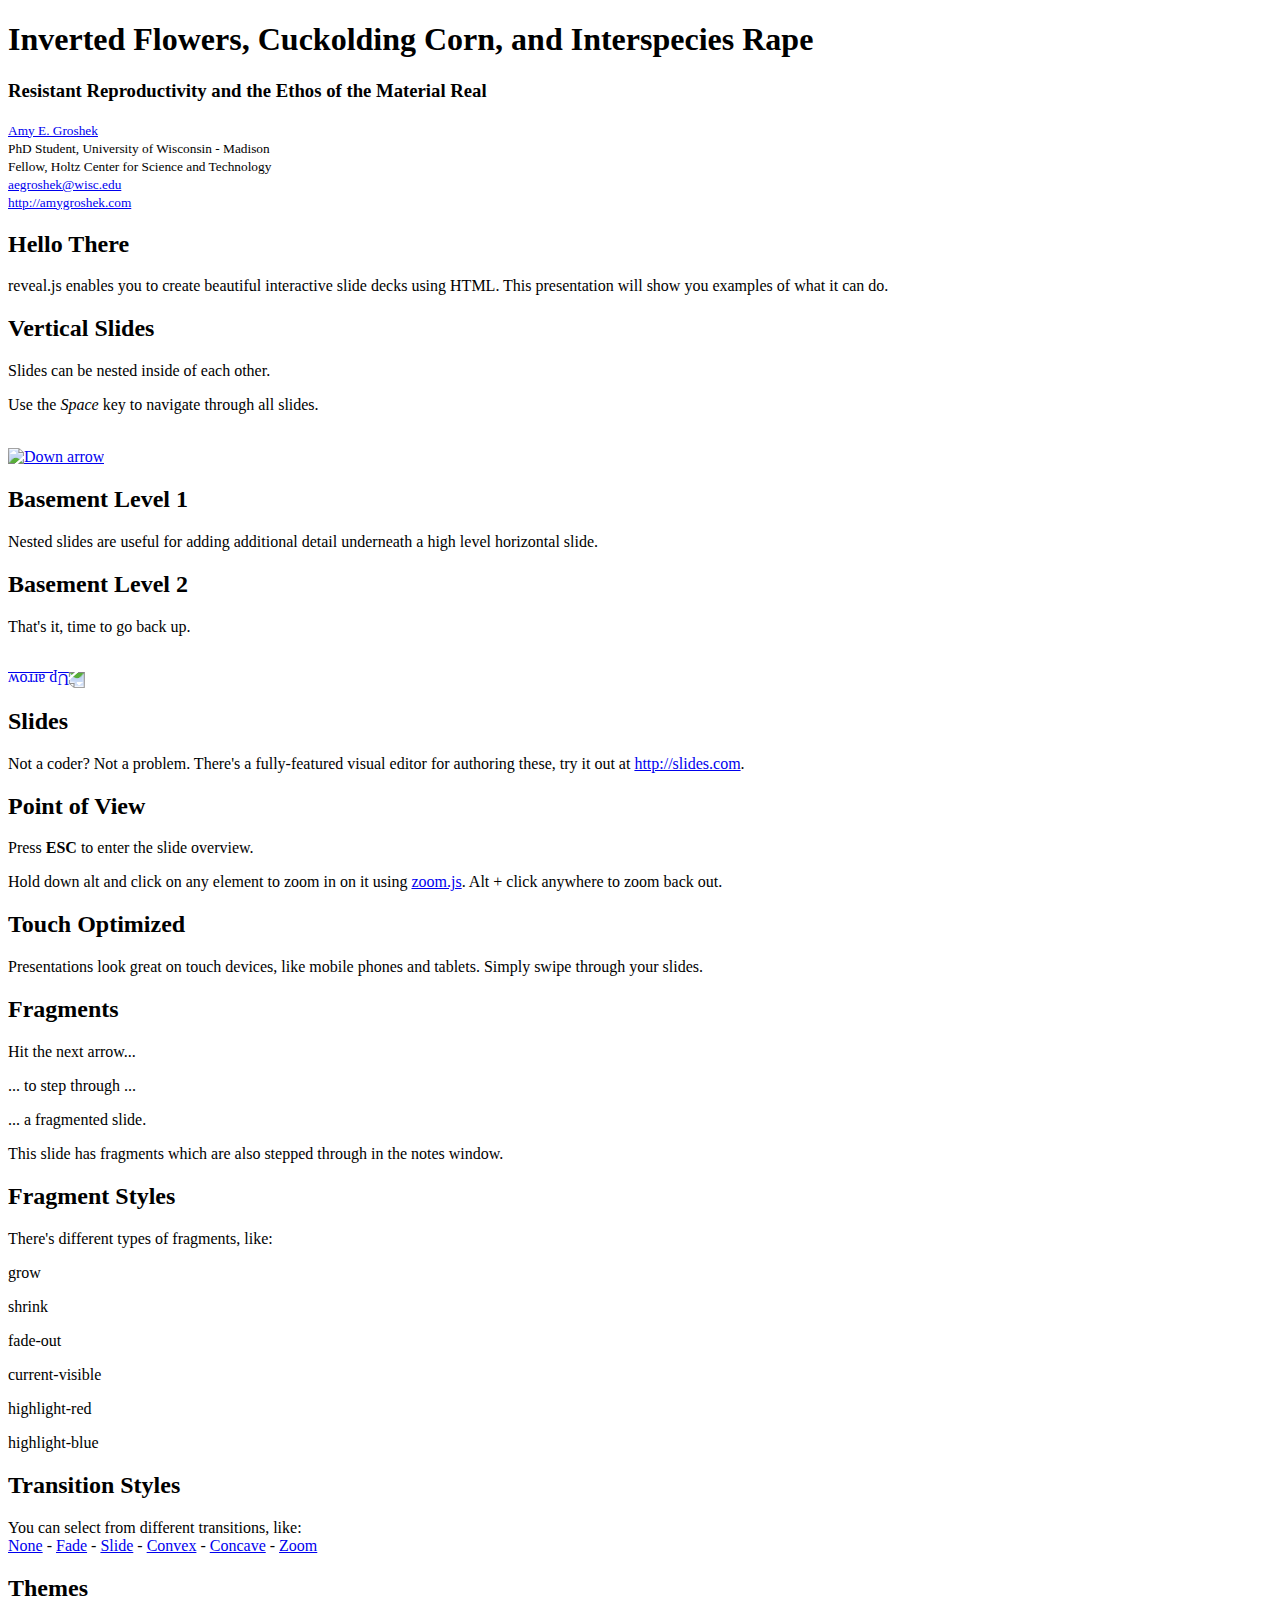
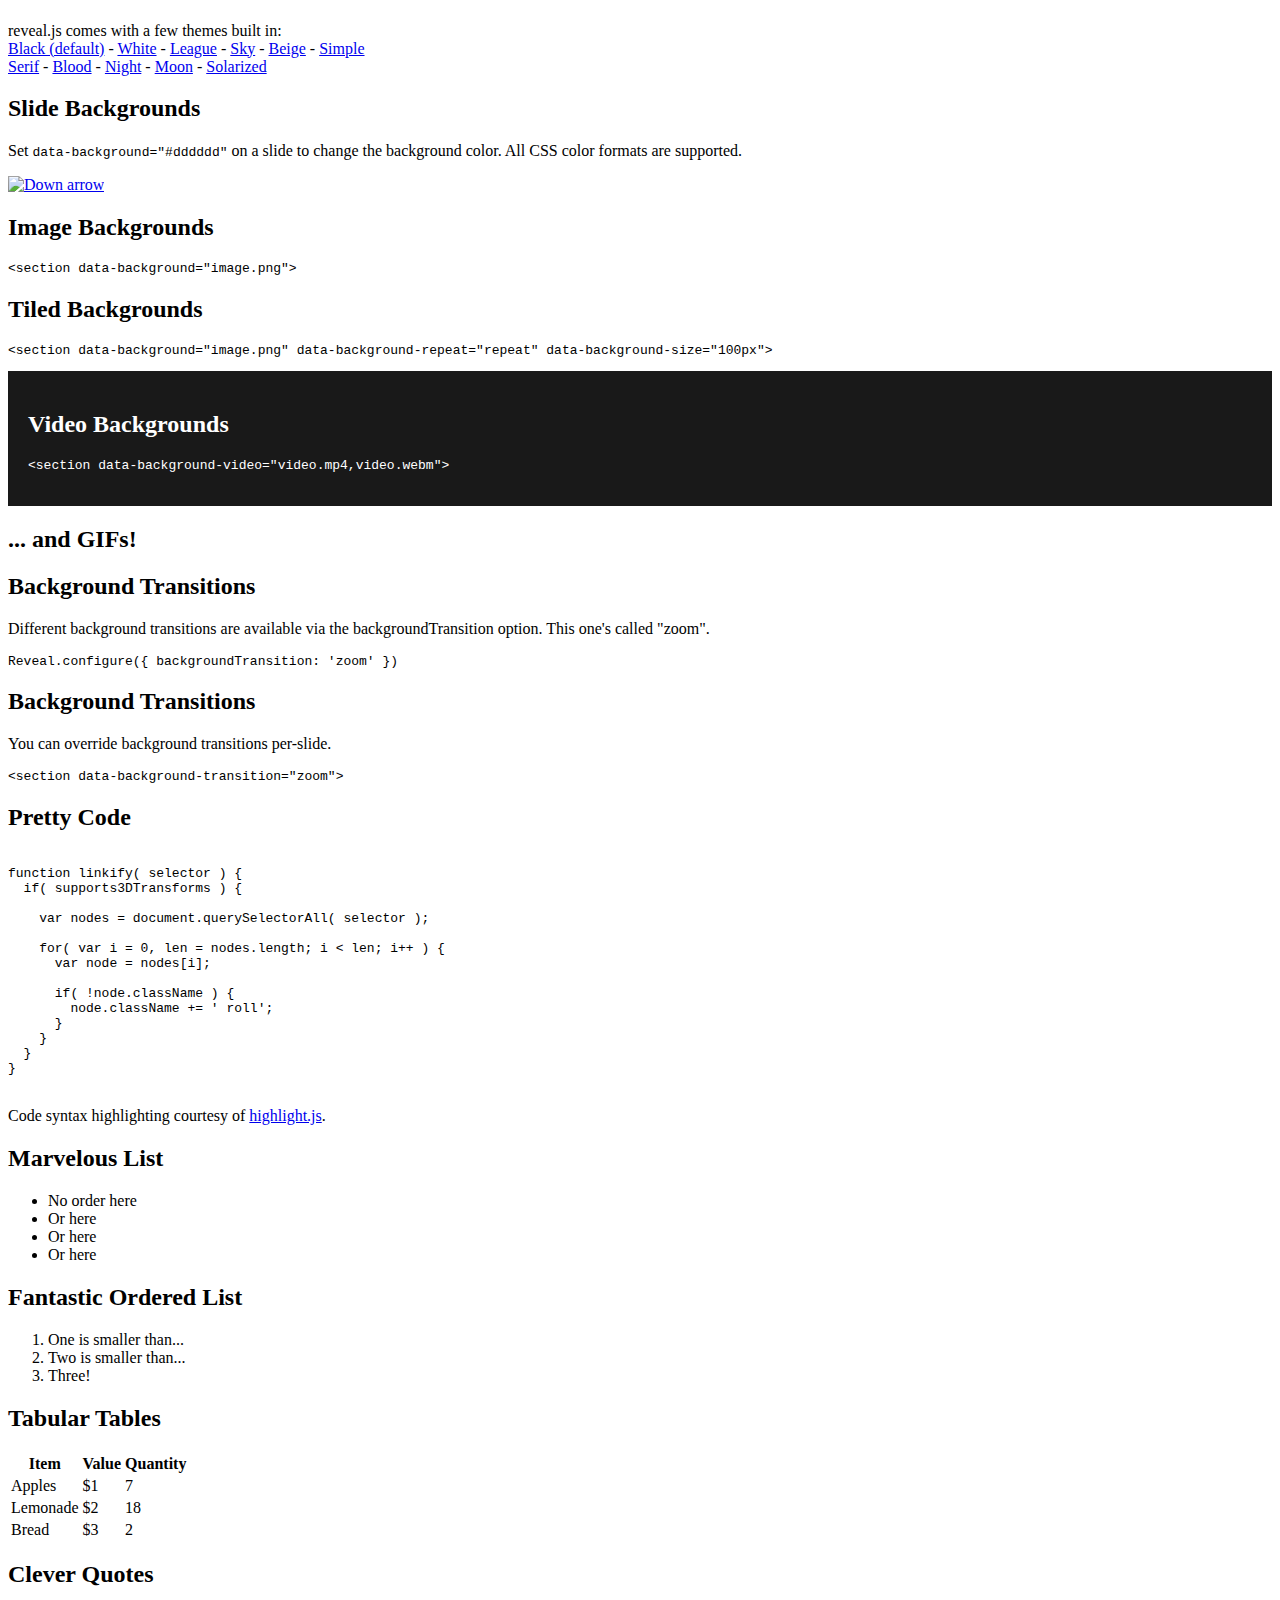
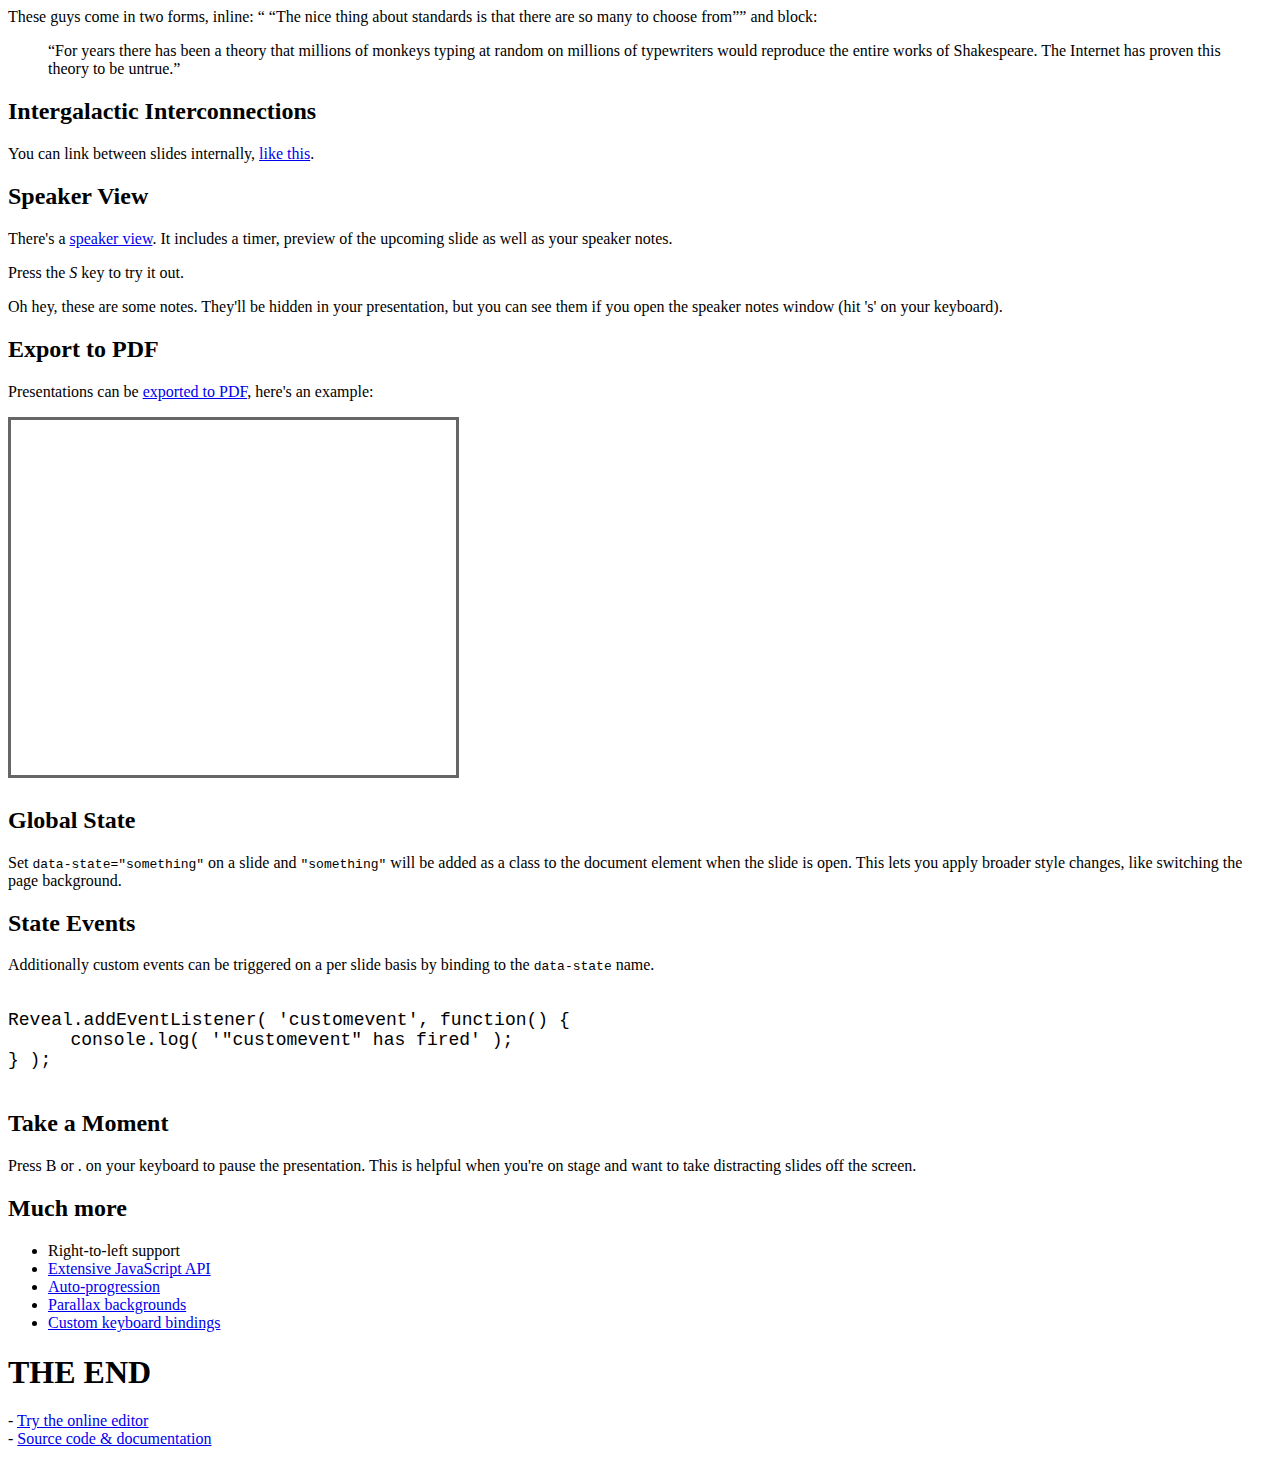
==== index.html @ 49fa11c7 "Create duplicate index file, add local css file." ====
<!doctype html>
<html lang="en">

	<head>
		<meta charset="utf-8">

		<title>reveal.js – The HTML Presentation Framework</title>

		<meta name="description" content="Inverted Flowers, Cuckolding Corn, and Interspecies Rape: Resistant Reproductivity and the Ethos of the Material Real">
		<meta name="author" content="Amy E. Groshek">

		<meta name="apple-mobile-web-app-capable" content="yes">
		<meta name="apple-mobile-web-app-status-bar-style" content="black-translucent">

		<meta name="viewport" content="width=device-width, initial-scale=1.0, maximum-scale=1.0, user-scalable=no, minimal-ui">

		<link rel="stylesheet" href="css/reveal.css">
		<link rel="stylesheet" href="css/theme/blood.css" id="theme">
		<link rel="stylesheet" href="css/theme/local.css" id="theme">

		<!-- Code syntax highlighting -->
		<link rel="stylesheet" href="lib/css/zenburn.css">

		<!-- Printing and PDF exports -->
		<script>
			var link = document.createElement( 'link' );
			link.rel = 'stylesheet';
			link.type = 'text/css';
			link.href = window.location.search.match( /print-pdf/gi ) ? 'css/print/pdf.css' : 'css/print/paper.css';
			document.getElementsByTagName( 'head' )[0].appendChild( link );
		</script>

		<!--[if lt IE 9]>
		<script src="lib/js/html5shiv.js"></script>
		<![endif]-->
	</head>

	<body>

		<div class="reveal">

			<!-- Any section element inside of this container is displayed as a slide -->
			<div class="slides">
				<section>
					<h1>Inverted Flowers, Cuckolding Corn, and Interspecies Rape</h1>
					<h3>Resistant Reproductivity and the Ethos of the Material Real</h3>
					<p>
						<small><a href="http://amygroshek.com">Amy E. Groshek</a><br />
						PhD Student, University of Wisconsin - Madison <br />
						Fellow, Holtz Center for Science and Technology <br />
						<a href="http://www.english.wisc.edu/2113.htm">aegroshek@wisc.edu</a><br/>
						<a href="http://amygroshek.com">http://amygroshek.com</a>
						</small>
					</p>
				</section>

				<section>
					<h2>Hello There</h2>
					<p>
						reveal.js enables you to create beautiful interactive slide decks using HTML. This presentation will show you examples of what it can do.
					</p>
				</section>

				<!-- Example of nested vertical slides -->
				<section>
					<section>
						<h2>Vertical Slides</h2>
						<p>Slides can be nested inside of each other.</p>
						<p>Use the <em>Space</em> key to navigate through all slides.</p>
						<br>
						<a href="#" class="navigate-down">
							<img width="178" height="238" data-src="https://s3.amazonaws.com/hakim-static/reveal-js/arrow.png" alt="Down arrow">
						</a>
					</section>
					<section>
						<h2>Basement Level 1</h2>
						<p>Nested slides are useful for adding additional detail underneath a high level horizontal slide.</p>
					</section>
					<section>
						<h2>Basement Level 2</h2>
						<p>That's it, time to go back up.</p>
						<br>
						<a href="#/2">
							<img width="178" height="238" data-src="https://s3.amazonaws.com/hakim-static/reveal-js/arrow.png" alt="Up arrow" style="transform: rotate(180deg); -webkit-transform: rotate(180deg);">
						</a>
					</section>
				</section>

				<section>
					<h2>Slides</h2>
					<p>
						Not a coder? Not a problem. There's a fully-featured visual editor for authoring these, try it out at <a href="http://slides.com" target="_blank">http://slides.com</a>.
					</p>
				</section>

				<section>
					<h2>Point of View</h2>
					<p>
						Press <strong>ESC</strong> to enter the slide overview.
					</p>
					<p>
						Hold down alt and click on any element to zoom in on it using <a href="http://lab.hakim.se/zoom-js">zoom.js</a>. Alt + click anywhere to zoom back out.
					</p>
				</section>

				<section>
					<h2>Touch Optimized</h2>
					<p>
						Presentations look great on touch devices, like mobile phones and tablets. Simply swipe through your slides.
					</p>
				</section>

				<section data-markdown>
					<script type="text/template">
						## Markdown support

						Write content using inline or external Markdown.
						Instructions and more info available in the [readme](https://github.com/hakimel/reveal.js#markdown).

						```
						<section data-markdown>
						  ## Markdown support

						  Write content using inline or external Markdown.
						  Instructions and more info available in the [readme](https://github.com/hakimel/reveal.js#markdown).
						</section>
						```
					</script>
				</section>

				<section>
					<section id="fragments">
						<h2>Fragments</h2>
						<p>Hit the next arrow...</p>
						<p class="fragment">... to step through ...</p>
						<p><span class="fragment">... a</span> <span class="fragment">fragmented</span> <span class="fragment">slide.</span></p>

						<aside class="notes">
							This slide has fragments which are also stepped through in the notes window.
						</aside>
					</section>
					<section>
						<h2>Fragment Styles</h2>
						<p>There's different types of fragments, like:</p>
						<p class="fragment grow">grow</p>
						<p class="fragment shrink">shrink</p>
						<p class="fragment fade-out">fade-out</p>
						<p class="fragment current-visible">current-visible</p>
						<p class="fragment highlight-red">highlight-red</p>
						<p class="fragment highlight-blue">highlight-blue</p>
					</section>
				</section>

				<section id="transitions">
					<h2>Transition Styles</h2>
					<p>
						You can select from different transitions, like: <br>
						<a href="?transition=none#/transitions">None</a> -
						<a href="?transition=fade#/transitions">Fade</a> -
						<a href="?transition=slide#/transitions">Slide</a> -
						<a href="?transition=convex#/transitions">Convex</a> -
						<a href="?transition=concave#/transitions">Concave</a> -
						<a href="?transition=zoom#/transitions">Zoom</a>
					</p>
				</section>

				<section id="themes">
					<h2>Themes</h2>
					<p>
						reveal.js comes with a few themes built in: <br>
						<!-- Hacks to swap themes after the page has loaded. Not flexible and only intended for the reveal.js demo deck. -->
						<a href="#" onclick="document.getElementById('theme').setAttribute('href','css/theme/black.css'); return false;">Black (default)</a> -
						<a href="#" onclick="document.getElementById('theme').setAttribute('href','css/theme/white.css'); return false;">White</a> -
						<a href="#" onclick="document.getElementById('theme').setAttribute('href','css/theme/league.css'); return false;">League</a> -
						<a href="#" onclick="document.getElementById('theme').setAttribute('href','css/theme/sky.css'); return false;">Sky</a> -
						<a href="#" onclick="document.getElementById('theme').setAttribute('href','css/theme/beige.css'); return false;">Beige</a> -
						<a href="#" onclick="document.getElementById('theme').setAttribute('href','css/theme/simple.css'); return false;">Simple</a> <br>
						<a href="#" onclick="document.getElementById('theme').setAttribute('href','css/theme/serif.css'); return false;">Serif</a> -
						<a href="#" onclick="document.getElementById('theme').setAttribute('href','css/theme/blood.css'); return false;">Blood</a> -
						<a href="#" onclick="document.getElementById('theme').setAttribute('href','css/theme/night.css'); return false;">Night</a> -
						<a href="#" onclick="document.getElementById('theme').setAttribute('href','css/theme/moon.css'); return false;">Moon</a> -
						<a href="#" onclick="document.getElementById('theme').setAttribute('href','css/theme/solarized.css'); return false;">Solarized</a>
					</p>
				</section>

				<section>
					<section data-background="#dddddd">
						<h2>Slide Backgrounds</h2>
						<p>
							Set <code>data-background="#dddddd"</code> on a slide to change the background color. All CSS color formats are supported.
						</p>
						<a href="#" class="navigate-down">
							<img width="178" height="238" data-src="https://s3.amazonaws.com/hakim-static/reveal-js/arrow.png" alt="Down arrow">
						</a>
					</section>
					<section data-background="https://s3.amazonaws.com/hakim-static/reveal-js/image-placeholder.png">
						<h2>Image Backgrounds</h2>
						<pre><code class="hljs">&lt;section data-background="image.png"&gt;</code></pre>
					</section>
					<section data-background="https://s3.amazonaws.com/hakim-static/reveal-js/image-placeholder.png" data-background-repeat="repeat" data-background-size="100px">
						<h2>Tiled Backgrounds</h2>
						<pre><code class="hljs" style="word-wrap: break-word;">&lt;section data-background="image.png" data-background-repeat="repeat" data-background-size="100px"&gt;</code></pre>
					</section>
					<section data-background-video="https://s3.amazonaws.com/static.slid.es/site/homepage/v1/homepage-video-editor.mp4,https://s3.amazonaws.com/static.slid.es/site/homepage/v1/homepage-video-editor.webm" data-background-color="#000000">
						<div style="background-color: rgba(0, 0, 0, 0.9); color: #fff; padding: 20px;">
							<h2>Video Backgrounds</h2>
							<pre><code class="hljs" style="word-wrap: break-word;">&lt;section data-background-video="video.mp4,video.webm"&gt;</code></pre>
						</div>
					</section>
					<section data-background="http://i.giphy.com/90F8aUepslB84.gif">
						<h2>... and GIFs!</h2>
					</section>
				</section>

				<section data-transition="slide" data-background="#4d7e65" data-background-transition="zoom">
					<h2>Background Transitions</h2>
					<p>
						Different background transitions are available via the backgroundTransition option. This one's called "zoom".
					</p>
					<pre><code class="hljs">Reveal.configure({ backgroundTransition: 'zoom' })</code></pre>
				</section>

				<section data-transition="slide" data-background="#b5533c" data-background-transition="zoom">
					<h2>Background Transitions</h2>
					<p>
						You can override background transitions per-slide.
					</p>
					<pre><code class="hljs" style="word-wrap: break-word;">&lt;section data-background-transition="zoom"&gt;</code></pre>
				</section>

				<section>
					<h2>Pretty Code</h2>
					<pre><code class="hljs" data-trim contenteditable>
function linkify( selector ) {
  if( supports3DTransforms ) {

    var nodes = document.querySelectorAll( selector );

    for( var i = 0, len = nodes.length; i &lt; len; i++ ) {
      var node = nodes[i];

      if( !node.className ) {
        node.className += ' roll';
      }
    }
  }
}
					</code></pre>
					<p>Code syntax highlighting courtesy of <a href="http://softwaremaniacs.org/soft/highlight/en/description/">highlight.js</a>.</p>
				</section>

				<section>
					<h2>Marvelous List</h2>
					<ul>
						<li>No order here</li>
						<li>Or here</li>
						<li>Or here</li>
						<li>Or here</li>
					</ul>
				</section>

				<section>
					<h2>Fantastic Ordered List</h2>
					<ol>
						<li>One is smaller than...</li>
						<li>Two is smaller than...</li>
						<li>Three!</li>
					</ol>
				</section>

				<section>
					<h2>Tabular Tables</h2>
					<table>
						<thead>
							<tr>
								<th>Item</th>
								<th>Value</th>
								<th>Quantity</th>
							</tr>
						</thead>
						<tbody>
							<tr>
								<td>Apples</td>
								<td>$1</td>
								<td>7</td>
							</tr>
							<tr>
								<td>Lemonade</td>
								<td>$2</td>
								<td>18</td>
							</tr>
							<tr>
								<td>Bread</td>
								<td>$3</td>
								<td>2</td>
							</tr>
						</tbody>
					</table>
				</section>

				<section>
					<h2>Clever Quotes</h2>
					<p>
						These guys come in two forms, inline: <q cite="http://searchservervirtualization.techtarget.com/definition/Our-Favorite-Technology-Quotations">
						&ldquo;The nice thing about standards is that there are so many to choose from&rdquo;</q> and block:
					</p>
					<blockquote cite="http://searchservervirtualization.techtarget.com/definition/Our-Favorite-Technology-Quotations">
						&ldquo;For years there has been a theory that millions of monkeys typing at random on millions of typewriters would
						reproduce the entire works of Shakespeare. The Internet has proven this theory to be untrue.&rdquo;
					</blockquote>
				</section>

				<section>
					<h2>Intergalactic Interconnections</h2>
					<p>
						You can link between slides internally,
						<a href="#/2/3">like this</a>.
					</p>
				</section>

				<section>
					<h2>Speaker View</h2>
					<p>There's a <a href="https://github.com/hakimel/reveal.js#speaker-notes">speaker view</a>. It includes a timer, preview of the upcoming slide as well as your speaker notes.</p>
					<p>Press the <em>S</em> key to try it out.</p>

					<aside class="notes">
						Oh hey, these are some notes. They'll be hidden in your presentation, but you can see them if you open the speaker notes window (hit 's' on your keyboard).
					</aside>
				</section>

				<section>
					<h2>Export to PDF</h2>
					<p>Presentations can be <a href="https://github.com/hakimel/reveal.js#pdf-export">exported to PDF</a>, here's an example:</p>
					<iframe src="https://www.slideshare.net/slideshow/embed_code/42840540" width="445" height="355" frameborder="0" marginwidth="0" marginheight="0" scrolling="no" style="border:3px solid #666; margin-bottom:5px; max-width: 100%;" allowfullscreen> </iframe>
				</section>

				<section>
					<h2>Global State</h2>
					<p>
						Set <code>data-state="something"</code> on a slide and <code>"something"</code>
						will be added as a class to the document element when the slide is open. This lets you
						apply broader style changes, like switching the page background.
					</p>
				</section>

				<section data-state="customevent">
					<h2>State Events</h2>
					<p>
						Additionally custom events can be triggered on a per slide basis by binding to the <code>data-state</code> name.
					</p>
					<pre><code class="javascript" data-trim contenteditable style="font-size: 18px;">
Reveal.addEventListener( 'customevent', function() {
	console.log( '"customevent" has fired' );
} );
					</code></pre>
				</section>

				<section>
					<h2>Take a Moment</h2>
					<p>
						Press B or . on your keyboard to pause the presentation. This is helpful when you're on stage and want to take distracting slides off the screen.
					</p>
				</section>

				<section>
					<h2>Much more</h2>
					<ul>
						<li>Right-to-left support</li>
						<li><a href="https://github.com/hakimel/reveal.js#api">Extensive JavaScript API</a></li>
						<li><a href="https://github.com/hakimel/reveal.js#auto-sliding">Auto-progression</a></li>
						<li><a href="https://github.com/hakimel/reveal.js#parallax-background">Parallax backgrounds</a></li>
						<li><a href="https://github.com/hakimel/reveal.js#keyboard-bindings">Custom keyboard bindings</a></li>
					</ul>
				</section>

				<section style="text-align: left;">
					<h1>THE END</h1>
					<p>
						- <a href="http://slides.com">Try the online editor</a> <br>
						- <a href="https://github.com/hakimel/reveal.js">Source code &amp; documentation</a>
					</p>
				</section>

			</div>

		</div>

		<script src="lib/js/head.min.js"></script>
		<script src="js/reveal.js"></script>

		<script>

			// Full list of configuration options available at:
			// https://github.com/hakimel/reveal.js#configuration
			Reveal.initialize({
				controls: true,
				progress: true,
				history: true,
				center: true,

				transition: 'slide', // none/fade/slide/convex/concave/zoom

				// Optional reveal.js plugins
				dependencies: [
					{ src: 'lib/js/classList.js', condition: function() { return !document.body.classList; } },
					{ src: 'plugin/markdown/marked.js', condition: function() { return !!document.querySelector( '[data-markdown]' ); } },
					{ src: 'plugin/markdown/markdown.js', condition: function() { return !!document.querySelector( '[data-markdown]' ); } },
					{ src: 'plugin/highlight/highlight.js', async: true, callback: function() { hljs.initHighlightingOnLoad(); } },
					{ src: 'plugin/zoom-js/zoom.js', async: true },
					{ src: 'plugin/notes/notes.js', async: true }
				]
			});

		</script>

	</body>
</html>
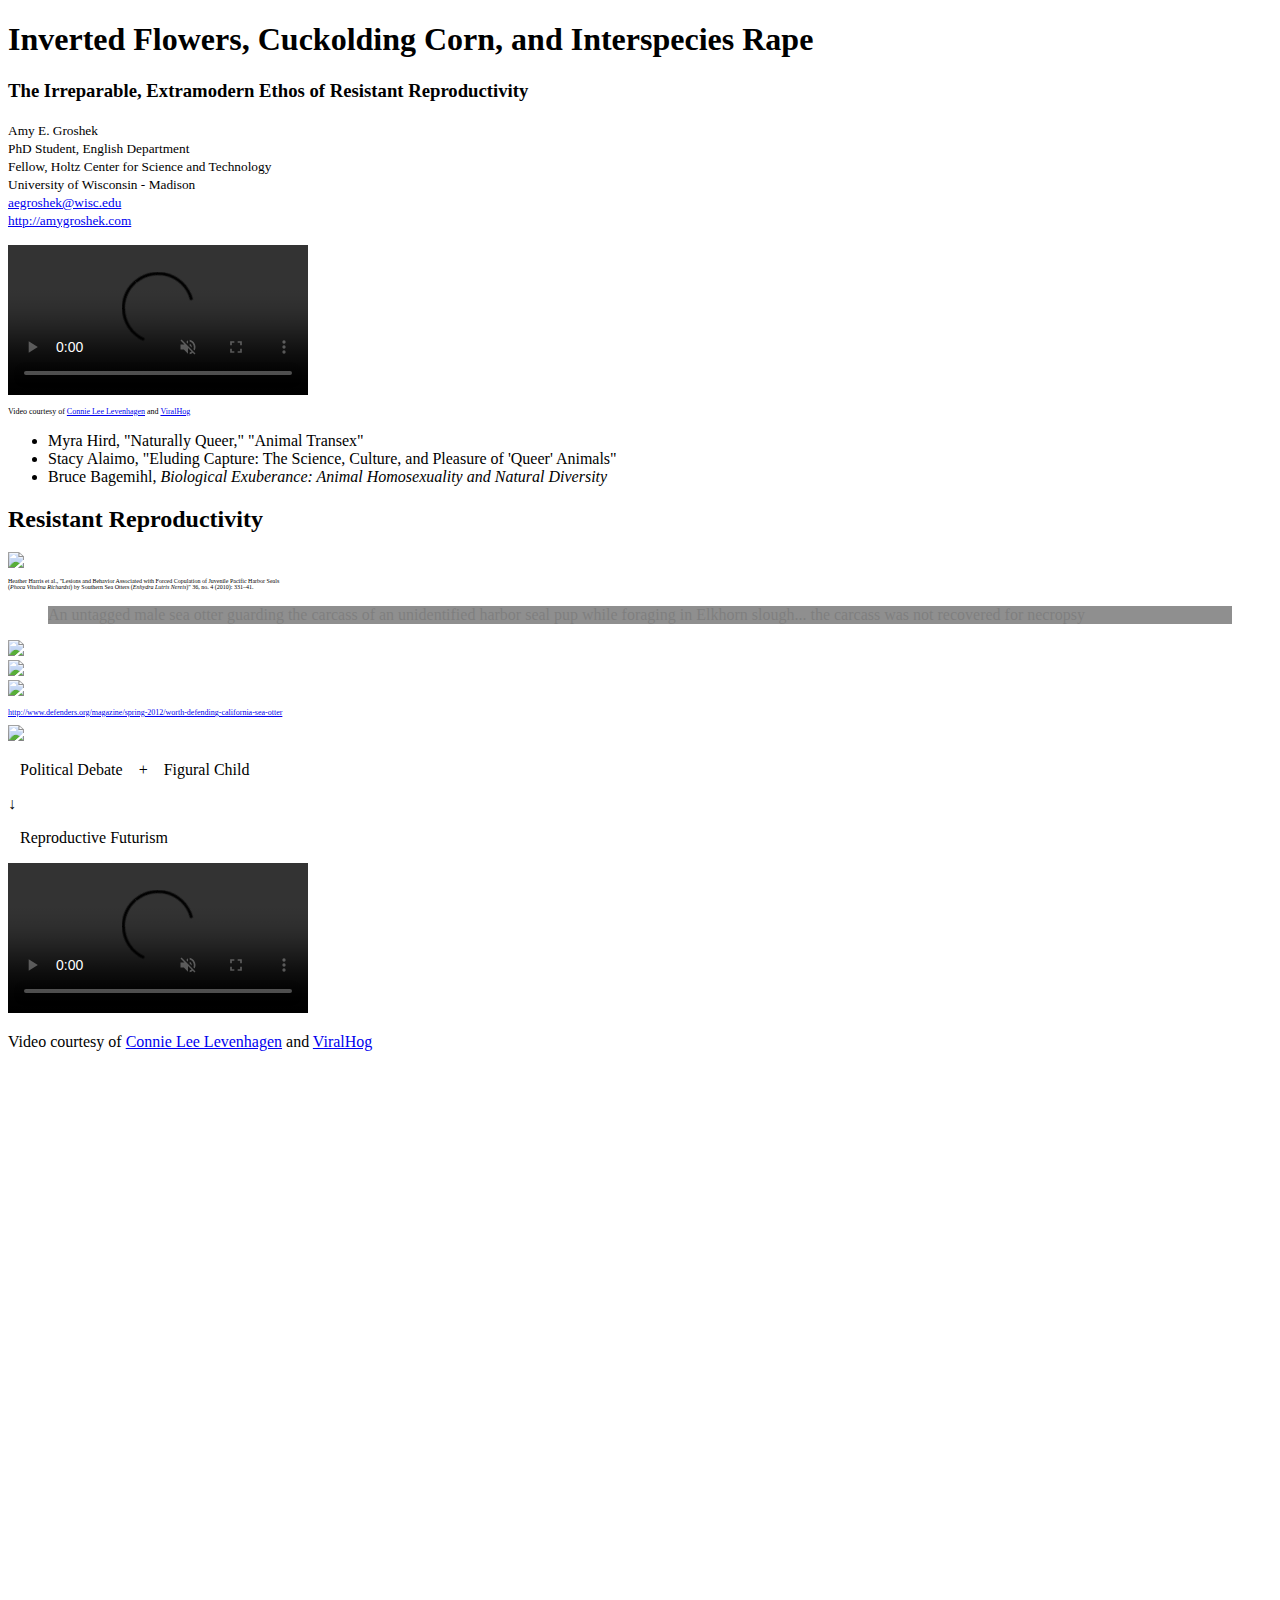
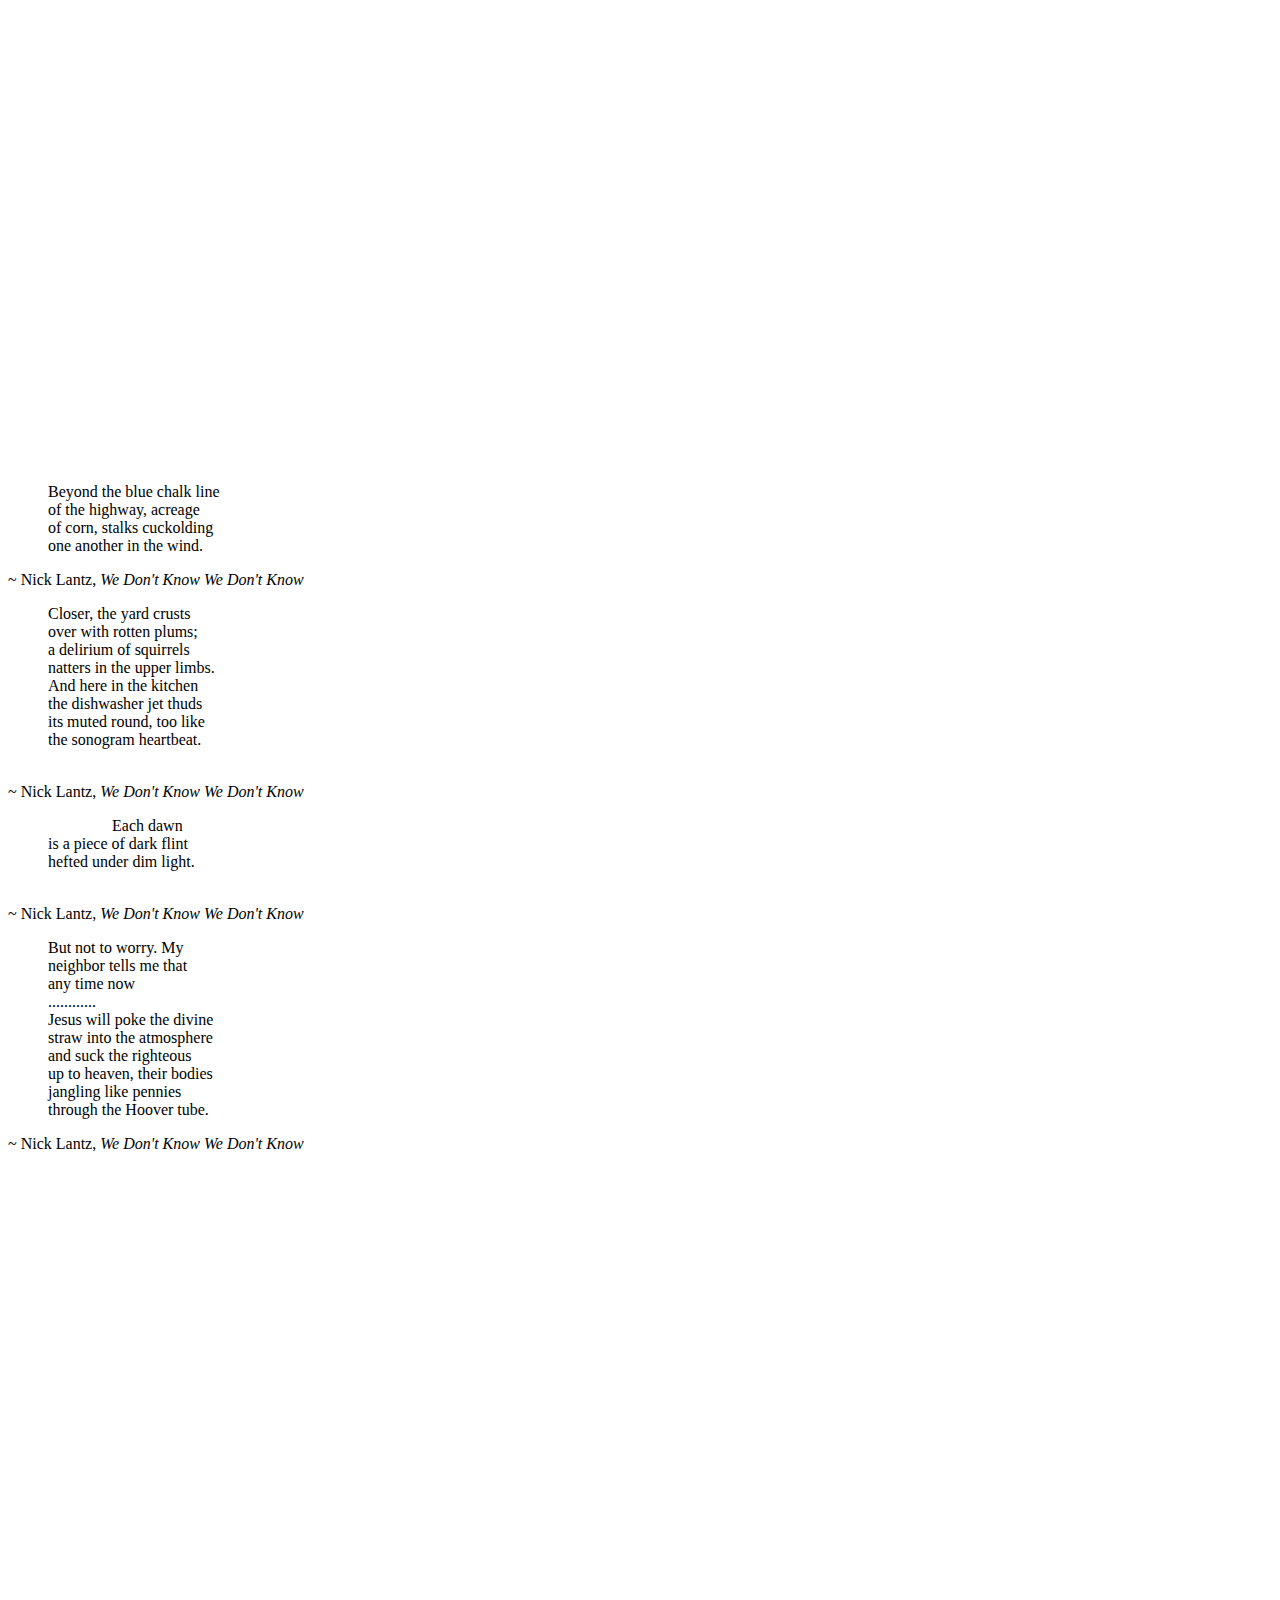
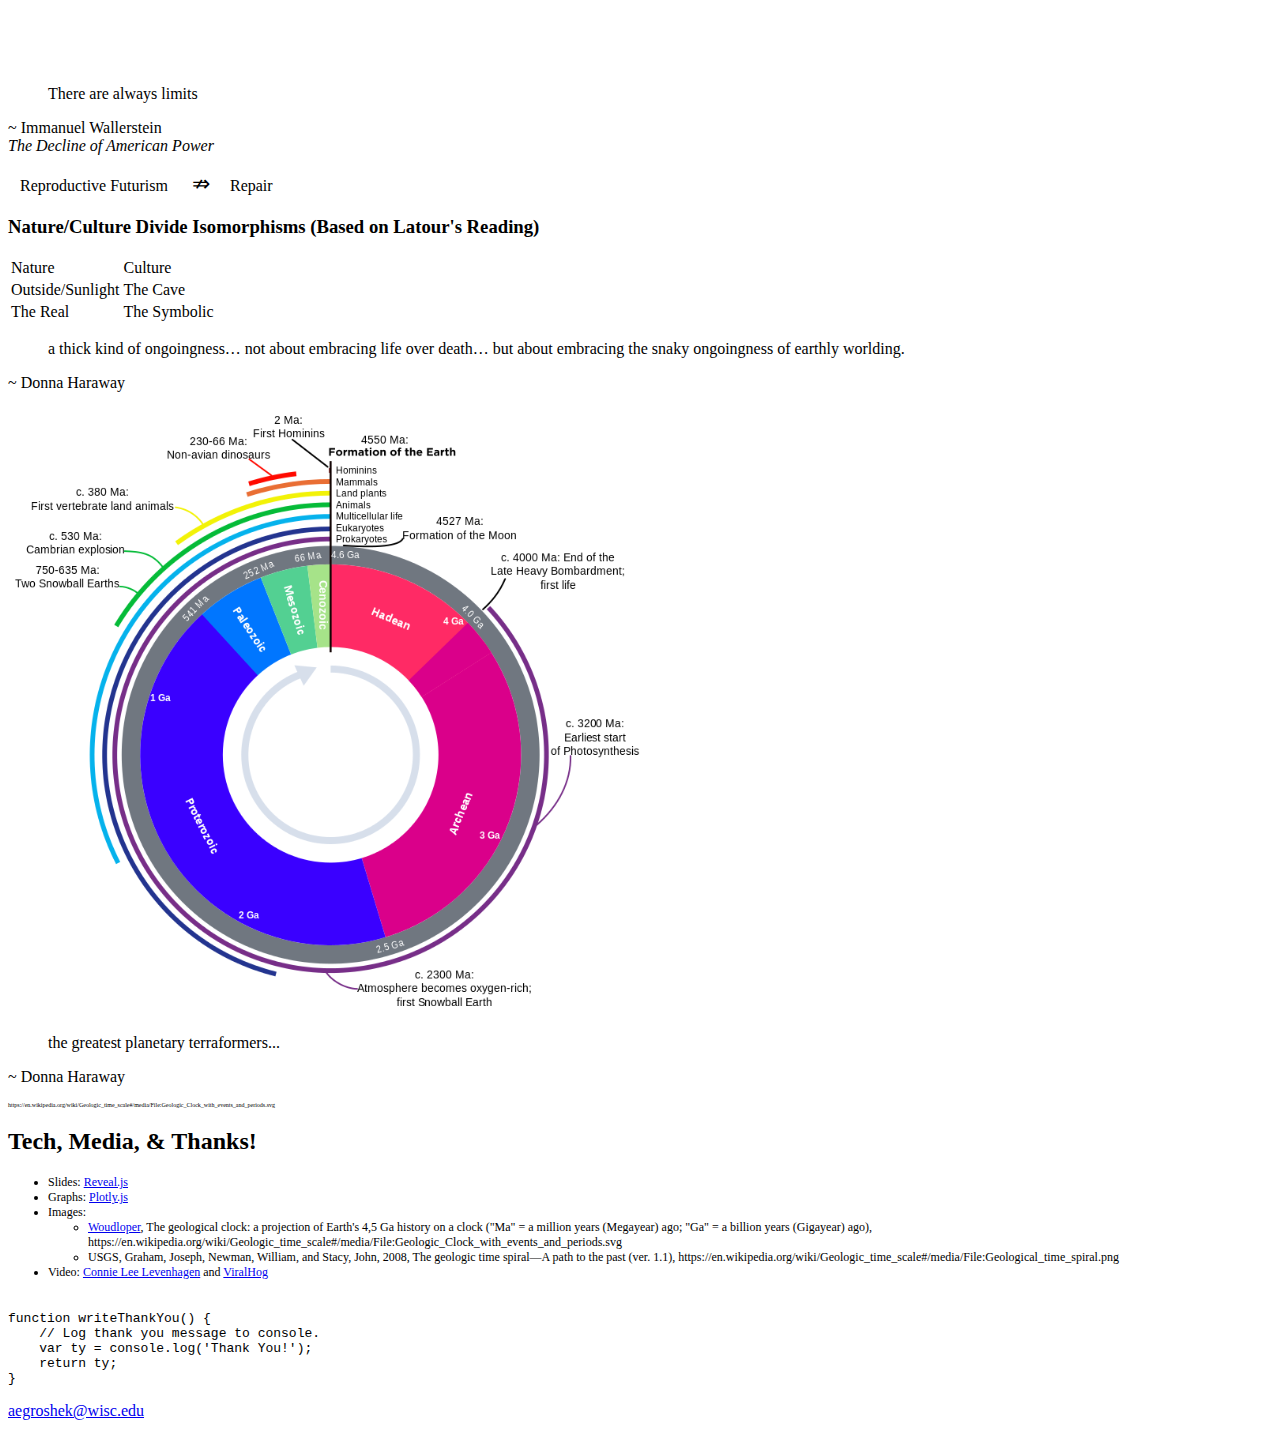
==== commit 2168f2a8: "updates wed morning" ====
--- a/index.html
+++ b/index.html
@@ -1,417 +1,384 @@
 <!doctype html>
 <html lang="en">
 
-	<head>
-		<meta charset="utf-8">
-
-		<title>reveal.js – The HTML Presentation Framework</title>
-
-		<meta name="description" content="Inverted Flowers, Cuckolding Corn, and Interspecies Rape: Resistant Reproductivity and the Ethos of the Material Real">
-		<meta name="author" content="Amy E. Groshek">
-
-		<meta name="apple-mobile-web-app-capable" content="yes">
-		<meta name="apple-mobile-web-app-status-bar-style" content="black-translucent">
-
-		<meta name="viewport" content="width=device-width, initial-scale=1.0, maximum-scale=1.0, user-scalable=no, minimal-ui">
-
-		<link rel="stylesheet" href="css/reveal.css">
-		<link rel="stylesheet" href="css/theme/blood.css" id="theme">
-		<link rel="stylesheet" href="css/theme/local.css" id="theme">
-
-		<!-- Code syntax highlighting -->
-		<link rel="stylesheet" href="lib/css/zenburn.css">
-
-		<!-- Printing and PDF exports -->
-		<script>
-			var link = document.createElement( 'link' );
-			link.rel = 'stylesheet';
-			link.type = 'text/css';
-			link.href = window.location.search.match( /print-pdf/gi ) ? 'css/print/pdf.css' : 'css/print/paper.css';
-			document.getElementsByTagName( 'head' )[0].appendChild( link );
-		</script>
-
-		<!--[if lt IE 9]>
-		<script src="lib/js/html5shiv.js"></script>
-		<![endif]-->
-	</head>
-
-	<body>
-
-		<div class="reveal">
-
-			<!-- Any section element inside of this container is displayed as a slide -->
-			<div class="slides">
-				<section>
-					<h1>Inverted Flowers, Cuckolding Corn, and Interspecies Rape</h1>
-					<h3>Resistant Reproductivity and the Ethos of the Material Real</h3>
-					<p>
-						<small><a href="http://amygroshek.com">Amy E. Groshek</a><br />
-						PhD Student, University of Wisconsin - Madison <br />
-						Fellow, Holtz Center for Science and Technology <br />
-						<a href="http://www.english.wisc.edu/2113.htm">aegroshek@wisc.edu</a><br/>
-						<a href="http://amygroshek.com">http://amygroshek.com</a>
-						</small>
-					</p>
-				</section>
-
-				<section>
-					<h2>Hello There</h2>
-					<p>
-						reveal.js enables you to create beautiful interactive slide decks using HTML. This presentation will show you examples of what it can do.
-					</p>
-				</section>
-
-				<!-- Example of nested vertical slides -->
-				<section>
-					<section>
-						<h2>Vertical Slides</h2>
-						<p>Slides can be nested inside of each other.</p>
-						<p>Use the <em>Space</em> key to navigate through all slides.</p>
-						<br>
-						<a href="#" class="navigate-down">
-							<img width="178" height="238" data-src="https://s3.amazonaws.com/hakim-static/reveal-js/arrow.png" alt="Down arrow">
-						</a>
-					</section>
-					<section>
-						<h2>Basement Level 1</h2>
-						<p>Nested slides are useful for adding additional detail underneath a high level horizontal slide.</p>
-					</section>
-					<section>
-						<h2>Basement Level 2</h2>
-						<p>That's it, time to go back up.</p>
-						<br>
-						<a href="#/2">
-							<img width="178" height="238" data-src="https://s3.amazonaws.com/hakim-static/reveal-js/arrow.png" alt="Up arrow" style="transform: rotate(180deg); -webkit-transform: rotate(180deg);">
-						</a>
-					</section>
-				</section>
-
-				<section>
-					<h2>Slides</h2>
-					<p>
-						Not a coder? Not a problem. There's a fully-featured visual editor for authoring these, try it out at <a href="http://slides.com" target="_blank">http://slides.com</a>.
-					</p>
-				</section>
-
-				<section>
-					<h2>Point of View</h2>
-					<p>
-						Press <strong>ESC</strong> to enter the slide overview.
-					</p>
-					<p>
-						Hold down alt and click on any element to zoom in on it using <a href="http://lab.hakim.se/zoom-js">zoom.js</a>. Alt + click anywhere to zoom back out.
-					</p>
-				</section>
-
-				<section>
-					<h2>Touch Optimized</h2>
-					<p>
-						Presentations look great on touch devices, like mobile phones and tablets. Simply swipe through your slides.
-					</p>
-				</section>
-
-				<section data-markdown>
-					<script type="text/template">
-						## Markdown support
-
-						Write content using inline or external Markdown.
-						Instructions and more info available in the [readme](https://github.com/hakimel/reveal.js#markdown).
-
-						```
-						<section data-markdown>
-						  ## Markdown support
-
-						  Write content using inline or external Markdown.
-						  Instructions and more info available in the [readme](https://github.com/hakimel/reveal.js#markdown).
-						</section>
-						```
-					</script>
-				</section>
-
-				<section>
-					<section id="fragments">
-						<h2>Fragments</h2>
-						<p>Hit the next arrow...</p>
-						<p class="fragment">... to step through ...</p>
-						<p><span class="fragment">... a</span> <span class="fragment">fragmented</span> <span class="fragment">slide.</span></p>
-
-						<aside class="notes">
-							This slide has fragments which are also stepped through in the notes window.
-						</aside>
-					</section>
-					<section>
-						<h2>Fragment Styles</h2>
-						<p>There's different types of fragments, like:</p>
-						<p class="fragment grow">grow</p>
-						<p class="fragment shrink">shrink</p>
-						<p class="fragment fade-out">fade-out</p>
-						<p class="fragment current-visible">current-visible</p>
-						<p class="fragment highlight-red">highlight-red</p>
-						<p class="fragment highlight-blue">highlight-blue</p>
-					</section>
-				</section>
-
-				<section id="transitions">
-					<h2>Transition Styles</h2>
-					<p>
-						You can select from different transitions, like: <br>
-						<a href="?transition=none#/transitions">None</a> -
-						<a href="?transition=fade#/transitions">Fade</a> -
-						<a href="?transition=slide#/transitions">Slide</a> -
-						<a href="?transition=convex#/transitions">Convex</a> -
-						<a href="?transition=concave#/transitions">Concave</a> -
-						<a href="?transition=zoom#/transitions">Zoom</a>
-					</p>
-				</section>
-
-				<section id="themes">
-					<h2>Themes</h2>
-					<p>
-						reveal.js comes with a few themes built in: <br>
-						<!-- Hacks to swap themes after the page has loaded. Not flexible and only intended for the reveal.js demo deck. -->
-						<a href="#" onclick="document.getElementById('theme').setAttribute('href','css/theme/black.css'); return false;">Black (default)</a> -
-						<a href="#" onclick="document.getElementById('theme').setAttribute('href','css/theme/white.css'); return false;">White</a> -
-						<a href="#" onclick="document.getElementById('theme').setAttribute('href','css/theme/league.css'); return false;">League</a> -
-						<a href="#" onclick="document.getElementById('theme').setAttribute('href','css/theme/sky.css'); return false;">Sky</a> -
-						<a href="#" onclick="document.getElementById('theme').setAttribute('href','css/theme/beige.css'); return false;">Beige</a> -
-						<a href="#" onclick="document.getElementById('theme').setAttribute('href','css/theme/simple.css'); return false;">Simple</a> <br>
-						<a href="#" onclick="document.getElementById('theme').setAttribute('href','css/theme/serif.css'); return false;">Serif</a> -
-						<a href="#" onclick="document.getElementById('theme').setAttribute('href','css/theme/blood.css'); return false;">Blood</a> -
-						<a href="#" onclick="document.getElementById('theme').setAttribute('href','css/theme/night.css'); return false;">Night</a> -
-						<a href="#" onclick="document.getElementById('theme').setAttribute('href','css/theme/moon.css'); return false;">Moon</a> -
-						<a href="#" onclick="document.getElementById('theme').setAttribute('href','css/theme/solarized.css'); return false;">Solarized</a>
-					</p>
-				</section>
-
-				<section>
-					<section data-background="#dddddd">
-						<h2>Slide Backgrounds</h2>
-						<p>
-							Set <code>data-background="#dddddd"</code> on a slide to change the background color. All CSS color formats are supported.
-						</p>
-						<a href="#" class="navigate-down">
-							<img width="178" height="238" data-src="https://s3.amazonaws.com/hakim-static/reveal-js/arrow.png" alt="Down arrow">
-						</a>
-					</section>
-					<section data-background="https://s3.amazonaws.com/hakim-static/reveal-js/image-placeholder.png">
-						<h2>Image Backgrounds</h2>
-						<pre><code class="hljs">&lt;section data-background="image.png"&gt;</code></pre>
-					</section>
-					<section data-background="https://s3.amazonaws.com/hakim-static/reveal-js/image-placeholder.png" data-background-repeat="repeat" data-background-size="100px">
-						<h2>Tiled Backgrounds</h2>
-						<pre><code class="hljs" style="word-wrap: break-word;">&lt;section data-background="image.png" data-background-repeat="repeat" data-background-size="100px"&gt;</code></pre>
-					</section>
-					<section data-background-video="https://s3.amazonaws.com/static.slid.es/site/homepage/v1/homepage-video-editor.mp4,https://s3.amazonaws.com/static.slid.es/site/homepage/v1/homepage-video-editor.webm" data-background-color="#000000">
-						<div style="background-color: rgba(0, 0, 0, 0.9); color: #fff; padding: 20px;">
-							<h2>Video Backgrounds</h2>
-							<pre><code class="hljs" style="word-wrap: break-word;">&lt;section data-background-video="video.mp4,video.webm"&gt;</code></pre>
-						</div>
-					</section>
-					<section data-background="http://i.giphy.com/90F8aUepslB84.gif">
-						<h2>... and GIFs!</h2>
-					</section>
-				</section>
-
-				<section data-transition="slide" data-background="#4d7e65" data-background-transition="zoom">
-					<h2>Background Transitions</h2>
-					<p>
-						Different background transitions are available via the backgroundTransition option. This one's called "zoom".
-					</p>
-					<pre><code class="hljs">Reveal.configure({ backgroundTransition: 'zoom' })</code></pre>
-				</section>
-
-				<section data-transition="slide" data-background="#b5533c" data-background-transition="zoom">
-					<h2>Background Transitions</h2>
-					<p>
-						You can override background transitions per-slide.
-					</p>
-					<pre><code class="hljs" style="word-wrap: break-word;">&lt;section data-background-transition="zoom"&gt;</code></pre>
-				</section>
-
-				<section>
-					<h2>Pretty Code</h2>
-					<pre><code class="hljs" data-trim contenteditable>
-function linkify( selector ) {
-  if( supports3DTransforms ) {
-
-    var nodes = document.querySelectorAll( selector );
-
-    for( var i = 0, len = nodes.length; i &lt; len; i++ ) {
-      var node = nodes[i];
-
-      if( !node.className ) {
-        node.className += ' roll';
-      }
-    }
-  }
+    <head>
+        <meta charset="utf-8">
+
+        <title>Inverted Flowers, Cuckolding Corn, and Interspecies Rape: The Irreparable, Extramodern Ethos of Resistant Reproductivity</title>
+
+        <meta name="description" content="Inverted Flowers, Cuckolding Corn, and Interspecies Rape: Resistant Reproductivity and the Ethos of the Material Real">
+        <meta name="author" content="Amy E. Groshek">
+
+        <meta name="apple-mobile-web-app-capable" content="yes">
+        <meta name="apple-mobile-web-app-status-bar-style" content="black-translucent">
+
+        <meta name="viewport" content="width=device-width, initial-scale=1.0, maximum-scale=1.0, user-scalable=no, minimal-ui">
+
+        <link rel="stylesheet" href="css/reveal.css">
+        <link rel="stylesheet" href="css/theme/black.css" id="theme">
+        <link rel="stylesheet" href="css/local.css" id="theme">
+
+        <!-- Code syntax highlighting -->
+        <link rel="stylesheet" href="lib/css/zenburn.css">
+
+        <!-- <script src="https://cdn.plot.ly/plotly-latest.min.js"></script> -->
+        <script src="js/plotly-latest.min.js"></script>
+
+        <!-- Printing and PDF exports -->
+        <script>
+            var link = document.createElement( 'link' );
+            link.rel = 'stylesheet';
+            link.type = 'text/css';
+            link.href = window.location.search.match( /print-pdf/gi ) ? 'css/print/pdf.css' : 'css/print/paper.css';
+            document.getElementsByTagName( 'head' )[0].appendChild( link );
+        </script>
+
+        <!--[if lt IE 9]>
+        <script src="lib/js/html5shiv.js"></script>
+        <![endif]-->
+    </head>
+
+    <body>
+
+        <div class="reveal">
+
+            <!-- Any section element inside of this container is displayed as a slide -->
+            <div class="slides">
+                <section>
+                    <h1>Inverted Flowers, Cuckolding Corn, and Interspecies Rape</h1>
+                    <h3>The Irreparable, Extramodern Ethos of Resistant Reproductivity</h3>
+                    <p>
+                        <small>Amy E. Groshek<br />
+                        PhD Student, English Department<br />
+                        Fellow, Holtz Center for Science and Technology <br />
+                        University of Wisconsin - Madison <br />
+                        <a href="http://www.english.wisc.edu/2113.htm">aegroshek@wisc.edu</a><br/>
+                        <a href="http://amygroshek.com">http://amygroshek.com</a>
+                        </small>
+                    </p>
+                </section>
+
+                <section>
+                    <video id="otterMovie" src="vid/ViralHog-dot-com-DSC_0147_1451437599.mov" controls muted></video>
+                    <p style="font-size:.5em;">Video courtesy of <a href="https://www.facebook.com/connieleephotoart">Connie Lee Levenhagen</a> and <a href="https://viralhog.com/">ViralHog</a></p>
+                </section>
+
+                <section data-background="">
+                    <ul>
+                        <li>Myra Hird, "Naturally Queer," "Animal Transex"</li>
+                        <li>Stacy Alaimo, "Eluding Capture: The Science, Culture, and Pleasure of 'Queer' Animals"</li>
+                        <li>Bruce Bagemihl, <i>Biological Exuberance: Animal Homosexuality and Natural Diversity</i></li>
+                    </ul>
+                </section>
+
+                <section data-background="">
+                    <h2>
+                        Resistant Reproductivity
+                    </h2>
+                </section>
+
+                <section data-background="">
+                    <img src="img/otter-with-carcass.png"/>
+                    <p style="font-size:.35em;">Heather Harris et al., "Lesions and Behavior Associated with Forced Copulation of Juvenile Pacific Harbor Seals<br> (<i>Phoca Vitulina Richardsi</i>) by Southern Sea Otters (<i>Enhydra Lutris Nereis</i>)" 36, no. 4 (2010): 331–41.</p>
+                </section>
+
+                <section data-background="img/otter-with-carcass-cropped.png">
+                    <blockquote style="background:#222;opacity:50%;">
+                        An untagged male sea otter guarding the carcass of an unidentified harbor seal pup while foraging in Elkhorn slough... the carcass was not recovered for necropsy
+                    </blockquote>
+                </section>
+
+                <section data-background="">
+                    <img src="img/perineum.png"/>
+                </section>
+
+                <section data-background="">
+                    <img src="img/face-wounds.png"/>
+                </section>
+
+                <section data-background="">
+                    <a href="http://www.defenders.org/magazine/spring-2012/worth-defending-california-sea-otter"><img src="img/defenders-site.png"/></a>
+                    <p style="font-size:.5em;"><a href="http://www.defenders.org/magazine/spring-2012/worth-defending-california-sea-otter">http://www.defenders.org/magazine/spring-2012/worth-defending-california-sea-otter</a></p>
+                </section>
+
+                <section data-background="">
+                    <img src="img/defenders-charisma.png"/>
+                </section>
+
+                <section data-background="">
+                    <p><span style="border:solid white 2px;width:auto;padding:10px;">Political Debate</span> + <span style="border:solid white 2px;width:auto;padding:10px;">Figural Child</span></p>
+                    <p>&darr;</p>
+                    <p><span style="border:solid white 2px;width:auto;padding:10px;">Reproductive Futurism</span></p>
+                </section>
+
+                <section>
+                    <video id="otterMovie" src="vid/ViralHog-dot-com-DSC_0147_1451437599.mov" controls muted></video>
+                    <p>Video courtesy of <a href="https://www.facebook.com/connieleephotoart">Connie Lee Levenhagen</a> and <a href="https://viralhog.com/">ViralHog</a></p>
+                </section>
+
+                <section>
+                    <div class="ct-chart ct-perfect-fourth" style=""></div>
+                    <div id="chartLine" style="width: 800px; height: 500px;margin-left:auto;margin-right:auto;">
+                    <script type="text/javascript">
+                        var trace1 = {
+                            x: [1, 15],
+                            y: [15, 1],
+                            type: 'scatter',
+                            marker: {
+                                size: 12
+                            }
+                        };
+                        var layout = {
+                          title: 'Resistant Reproductivity and Reproductive Futurism',
+                          xaxis: {
+                            title: 'Reproductive Futurism'
+                          },
+                          yaxis: {
+                            title: 'Resistant Reproductivity'
+                          }
+                        };
+                        var data = [trace1];
+                        Plotly.newPlot('chartLine', data, layout);
+                    </script>
+                </section>
+
+                <section>
+                    <div class="ct-chart ct-perfect-fourth" style=""></div>
+                    <div id="chartPoints" style="width: 800px; height: 500px;margin-left:auto;margin-right:auto;">
+                    <script type="text/javascript">
+                        var trace1 = {
+                            x: [1, 15],
+                            y: [15, 1],
+                            mode: 'markers',
+                            type: 'scatter',
+                            marker: {
+                                size: 12
+                            },
+                        };
+                        var data = [trace1];
+                        var layout = {
+                          title: 'Resistant Reproductivity and Reproductive Futurism',
+                          xaxis: {
+                            title: 'Reproductive Futurism'
+                          },
+                          yaxis: {
+                            title: 'Resistant Reproductivity'
+                          }
+                        };
+                        Plotly.newPlot('chartPoints', data, layout);
+                    </script>
+                </section>
+
+                <section>
+                    <blockquote>
+                        <p class="poetry">
+                        Beyond the blue chalk line<br >
+                            of the highway, acreage<br >
+                            of corn, stalks cuckolding<br >
+                            one another in the wind.<br >
+                        </p>
+                    </blockquote>
+                    <p>
+                        ~ Nick Lantz, <i>We Don't Know We Don't Know</i>
+                    </p>
+                </section>
+
+                <section>
+                    <blockquote>
+                        <p class="poetry">
+                        Closer, the yard crusts<br>
+                        over with rotten plums;<br>
+                        a delirium of squirrels<br>
+                        natters in the upper limbs.<br>
+                        And here in the kitchen<br>
+                        the dishwasher jet thuds<br>
+                        its muted round, too like<br>
+                        the sonogram heartbeat.<br>
+                        <br >
+                        </p>
+                    </blockquote>
+                    <p>
+                        ~ Nick Lantz, <i>We Don't Know We Don't Know</i>
+                    </p>
+                </section>
+
+                <section>
+                    <blockquote>
+                        <p class="poetry">
+                        &nbsp;&nbsp;&nbsp;&nbsp;&nbsp;&nbsp;&nbsp;&nbsp;&nbsp;&nbsp;&nbsp;&nbsp;&nbsp;&nbsp;&nbsp;&nbsp;Each dawn<br>
+                        is a piece of dark flint<br>
+                        hefted under dim light.<br>
+                        <br >
+                        </p>
+                    </blockquote>
+                    <p>
+                        ~ Nick Lantz, <i>We Don't Know We Don't Know</i>
+                    </p>
+                </section>
+
+                <section>
+                    <blockquote>
+                        <p class="poetry">
+                        But not to worry. My<br>
+                        neighbor tells me that<br>
+                        any time now<br>
+                        ............<br>
+                        Jesus will poke the divine<br>
+                        straw into the atmosphere<br>
+                        and suck the righteous<br>
+                        up to heaven, their bodies<br>
+                        jangling like pennies<br>
+                        through the Hoover tube.<br>
+                        </p>
+                    </blockquote>
+                    <p>
+                        ~ Nick Lantz, <i>We Don't Know We Don't Know</i>
+                    </p>
+                </section>
+
+                <section>
+                    <div class="ct-chart ct-perfect-fourth" style=""></div>
+                    <div id="chartApoc" style="width: 800px; height: 500px;margin-left:auto;margin-right:auto;">
+                    <script type="text/javascript">
+                        var trace1 = {
+                            x: [1, 15],
+                            y: [15, 1],
+                            type: 'scatter',
+                            marker: {
+                                size: 12
+                            },
+                            name: 'RR & RF'
+                        };
+                        var trace2 = {
+                            x: [13, 13.5, 14, 14.5, 15],
+                            y: [1, 1.5, 3, 8, 15],
+                            type: 'scatter',
+                            marker: {
+                                size: 12
+                            },
+                            name: 'Apocalypticism'
+                        };
+                        var layout = {
+                          title: 'Resistant Reproductivity and Reproductive Futurism',
+                          xaxis: {
+                            title: 'Reproductive Futurism'
+                          },
+                          yaxis: {
+                            title: 'Resistant Reproductivity'
+                          }
+                        };
+                        var data = [trace1, trace2];
+                        Plotly.newPlot('chartApoc', data, layout);
+                    </script>
+                </section>
+
+                <section>
+                    <blockquote>
+                        <p>
+                        There are always limits
+                        </p>
+                    </blockquote>
+                    <p>
+                        ~ Immanuel Wallerstein<br><i>The Decline of American Power</i>
+                    </p>
+                </section>
+
+                <section>
+                    <p><span style="border:solid white 2px;width:auto;padding:10px;">Reproductive Futurism</span> &nbsp;&nbsp;<span style="font-size:1.35em;">&#8655;</span>&nbsp;&nbsp;<span style="border:solid white 2px;width:auto;padding:10px;">Repair</span></p>
+                </section>
+
+                <section>
+                    <h3>Nature/Culture Divide Isomorphisms (Based on Latour's Reading)</h3>
+                    <table>
+                        <tbody>
+                            <tr><td>Nature</td><td>Culture</td></tr>
+                            <tr><td>Outside/Sunlight</td><td>The Cave</td></tr>
+                            <tr><td>The Real</td><td>The Symbolic</td></tr>
+                        </tbody>
+                    </table>
+                </section>
+
+                <section>
+                    <blockquote>
+                        <p>
+                        a thick kind of ongoingness… not about embracing life over death… but about embracing the snaky ongoingness of earthly worlding.
+                        </p>
+                    </blockquote>
+                    <p>
+                        ~ Donna Haraway
+                    </p>
+                </section>
+
+                <section>
+                    <a href="https://en.wikipedia.org/wiki/Geologic_time_scale#/media/File:Geologic_Clock_with_events_and_periods.svg"><img src="img/800px-Geologic_Clock_with_events_and_periods.svg.png" style="width:50%;"/></a>
+                    <blockquote>
+                        <p>
+                        the greatest planetary terraformers...
+                        </p>
+                    </blockquote>
+                    <p>
+                        ~ Donna Haraway
+                    </p>
+                    <p style="font-size:.25em;">https://en.wikipedia.org/wiki/Geologic_time_scale#/media/File:Geologic_Clock_with_events_and_periods.svg</p>
+                </section>
+
+                <section>
+                    <h2>Tech, Media, & Thanks!</h2>
+                    <ul style="font-size:.75em;">
+                        <li>Slides: <a href="http://lab.hakim.se/reveal-js/#/">Reveal.js</a></li>
+                        <li>Graphs: <a href="https://plot.ly/feed/">Plotly.js</a></li>
+                        <li>Images:
+                            <ul>
+                                <li><a href="https://commons.wikimedia.org/wiki/User:Woudloper">Woudloper</a>, The geological clock: a projection of Earth's 4,5 Ga history on a clock ("Ma" = a million years (Megayear) ago; "Ga" = a billion years (Gigayear) ago), https://en.wikipedia.org/wiki/Geologic_time_scale#/media/File:Geologic_Clock_with_events_and_periods.svg</li>
+                                <li>USGS, Graham, Joseph, Newman, William, and Stacy, John, 2008, The geologic time spiral—A path to the past (ver. 1.1), https://en.wikipedia.org/wiki/Geologic_time_scale#/media/File:Geological_time_spiral.png</li>
+                            </ul>
+                        </li>
+                        <li>Video: <a href="https://www.facebook.com/connieleephotoart">Connie Lee Levenhagen</a> and <a href="https://viralhog.com/">ViralHog</a></li>
+                    </ul>
+<p><pre><code data-trim data-noescape>
+function writeThankYou() {
+    // Log thank you message to console.
+    var ty = console.log('Thank You!');
+    return ty;
 }
-					</code></pre>
-					<p>Code syntax highlighting courtesy of <a href="http://softwaremaniacs.org/soft/highlight/en/description/">highlight.js</a>.</p>
-				</section>
-
-				<section>
-					<h2>Marvelous List</h2>
-					<ul>
-						<li>No order here</li>
-						<li>Or here</li>
-						<li>Or here</li>
-						<li>Or here</li>
-					</ul>
-				</section>
-
-				<section>
-					<h2>Fantastic Ordered List</h2>
-					<ol>
-						<li>One is smaller than...</li>
-						<li>Two is smaller than...</li>
-						<li>Three!</li>
-					</ol>
-				</section>
-
-				<section>
-					<h2>Tabular Tables</h2>
-					<table>
-						<thead>
-							<tr>
-								<th>Item</th>
-								<th>Value</th>
-								<th>Quantity</th>
-							</tr>
-						</thead>
-						<tbody>
-							<tr>
-								<td>Apples</td>
-								<td>$1</td>
-								<td>7</td>
-							</tr>
-							<tr>
-								<td>Lemonade</td>
-								<td>$2</td>
-								<td>18</td>
-							</tr>
-							<tr>
-								<td>Bread</td>
-								<td>$3</td>
-								<td>2</td>
-							</tr>
-						</tbody>
-					</table>
-				</section>
-
-				<section>
-					<h2>Clever Quotes</h2>
-					<p>
-						These guys come in two forms, inline: <q cite="http://searchservervirtualization.techtarget.com/definition/Our-Favorite-Technology-Quotations">
-						&ldquo;The nice thing about standards is that there are so many to choose from&rdquo;</q> and block:
-					</p>
-					<blockquote cite="http://searchservervirtualization.techtarget.com/definition/Our-Favorite-Technology-Quotations">
-						&ldquo;For years there has been a theory that millions of monkeys typing at random on millions of typewriters would
-						reproduce the entire works of Shakespeare. The Internet has proven this theory to be untrue.&rdquo;
-					</blockquote>
-				</section>
-
-				<section>
-					<h2>Intergalactic Interconnections</h2>
-					<p>
-						You can link between slides internally,
-						<a href="#/2/3">like this</a>.
-					</p>
-				</section>
-
-				<section>
-					<h2>Speaker View</h2>
-					<p>There's a <a href="https://github.com/hakimel/reveal.js#speaker-notes">speaker view</a>. It includes a timer, preview of the upcoming slide as well as your speaker notes.</p>
-					<p>Press the <em>S</em> key to try it out.</p>
-
-					<aside class="notes">
-						Oh hey, these are some notes. They'll be hidden in your presentation, but you can see them if you open the speaker notes window (hit 's' on your keyboard).
-					</aside>
-				</section>
-
-				<section>
-					<h2>Export to PDF</h2>
-					<p>Presentations can be <a href="https://github.com/hakimel/reveal.js#pdf-export">exported to PDF</a>, here's an example:</p>
-					<iframe src="https://www.slideshare.net/slideshow/embed_code/42840540" width="445" height="355" frameborder="0" marginwidth="0" marginheight="0" scrolling="no" style="border:3px solid #666; margin-bottom:5px; max-width: 100%;" allowfullscreen> </iframe>
-				</section>
-
-				<section>
-					<h2>Global State</h2>
-					<p>
-						Set <code>data-state="something"</code> on a slide and <code>"something"</code>
-						will be added as a class to the document element when the slide is open. This lets you
-						apply broader style changes, like switching the page background.
-					</p>
-				</section>
-
-				<section data-state="customevent">
-					<h2>State Events</h2>
-					<p>
-						Additionally custom events can be triggered on a per slide basis by binding to the <code>data-state</code> name.
-					</p>
-					<pre><code class="javascript" data-trim contenteditable style="font-size: 18px;">
-Reveal.addEventListener( 'customevent', function() {
-	console.log( '"customevent" has fired' );
-} );
-					</code></pre>
-				</section>
-
-				<section>
-					<h2>Take a Moment</h2>
-					<p>
-						Press B or . on your keyboard to pause the presentation. This is helpful when you're on stage and want to take distracting slides off the screen.
-					</p>
-				</section>
-
-				<section>
-					<h2>Much more</h2>
-					<ul>
-						<li>Right-to-left support</li>
-						<li><a href="https://github.com/hakimel/reveal.js#api">Extensive JavaScript API</a></li>
-						<li><a href="https://github.com/hakimel/reveal.js#auto-sliding">Auto-progression</a></li>
-						<li><a href="https://github.com/hakimel/reveal.js#parallax-background">Parallax backgrounds</a></li>
-						<li><a href="https://github.com/hakimel/reveal.js#keyboard-bindings">Custom keyboard bindings</a></li>
-					</ul>
-				</section>
-
-				<section style="text-align: left;">
-					<h1>THE END</h1>
-					<p>
-						- <a href="http://slides.com">Try the online editor</a> <br>
-						- <a href="https://github.com/hakimel/reveal.js">Source code &amp; documentation</a>
-					</p>
-				</section>
-
-			</div>
-
-		</div>
-
-		<script src="lib/js/head.min.js"></script>
-		<script src="js/reveal.js"></script>
-
-		<script>
-
-			// Full list of configuration options available at:
-			// https://github.com/hakimel/reveal.js#configuration
-			Reveal.initialize({
-				controls: true,
-				progress: true,
-				history: true,
-				center: true,
-
-				transition: 'slide', // none/fade/slide/convex/concave/zoom
-
-				// Optional reveal.js plugins
-				dependencies: [
-					{ src: 'lib/js/classList.js', condition: function() { return !document.body.classList; } },
-					{ src: 'plugin/markdown/marked.js', condition: function() { return !!document.querySelector( '[data-markdown]' ); } },
-					{ src: 'plugin/markdown/markdown.js', condition: function() { return !!document.querySelector( '[data-markdown]' ); } },
-					{ src: 'plugin/highlight/highlight.js', async: true, callback: function() { hljs.initHighlightingOnLoad(); } },
-					{ src: 'plugin/zoom-js/zoom.js', async: true },
-					{ src: 'plugin/notes/notes.js', async: true }
-				]
-			});
-
-		</script>
-
-	</body>
+</code></pre></p>
+                    
+                    <p><a href="mailto:aegroshek@wisc.edu">aegroshek@wisc.edu</a></p>
+                </section>
+
+
+
+            </div>
+
+        </div>
+
+        <script src="lib/js/head.min.js"></script>
+        <script src="js/reveal.js"></script>
+
+        <script>
+
+            // Full list of configuration options available at:
+            // https://github.com/hakimel/reveal.js#configuration
+            Reveal.initialize({
+                controls: true,
+                progress: true,
+                history: true,
+                center: true,
+
+                transition: 'slide', // none/fade/slide/convex/concave/zoom
+
+                // Optional reveal.js plugins
+                dependencies: [
+                    { src: 'lib/js/classList.js', condition: function() { return !document.body.classList; } },
+                    { src: 'plugin/markdown/marked.js', condition: function() { return !!document.querySelector( '[data-markdown]' ); } },
+                    { src: 'plugin/markdown/markdown.js', condition: function() { return !!document.querySelector( '[data-markdown]' ); } },
+                    { src: 'plugin/highlight/highlight.js', async: true, callback: function() { hljs.initHighlightingOnLoad(); } },
+                    { src: 'plugin/zoom-js/zoom.js', async: true },
+                    { src: 'plugin/notes/notes.js', async: true }
+                ]
+            });
+
+        </script>
+
+    </body>
 </html>
--- a/css/local.css
+++ b/css/local.css
@@ -0,0 +1,3 @@
+.reveal .slides:first-of-type h1 {
+    font-size: 2em;
+}